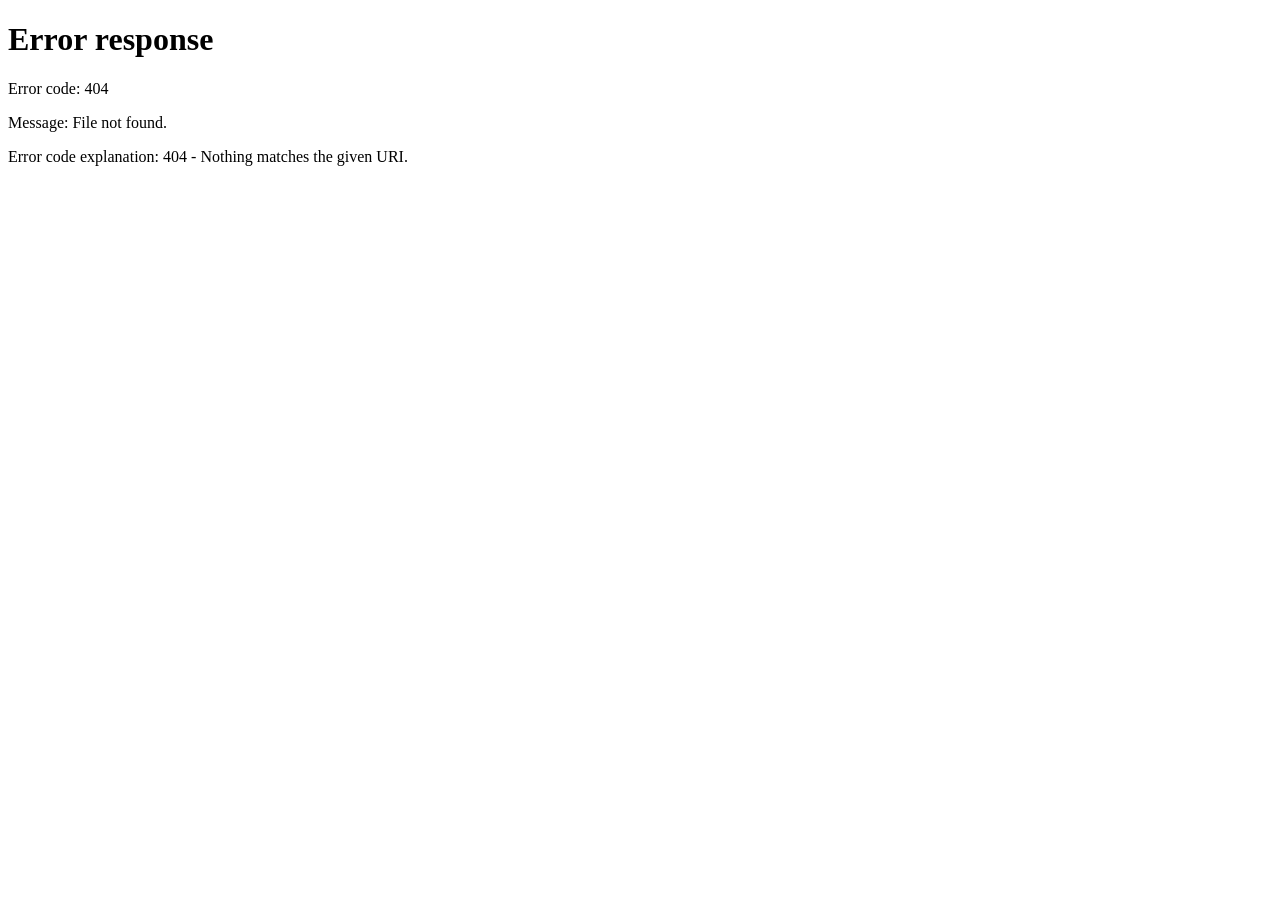
==== index.html @ 196984e8 "Create index.html" ====
<!DOCTYPE html>
<html>
<head>
    <meta charset="UTF-8">
    <meta http-equiv="refresh" content="0; url=beranda.html">
    <title>Beranda</title>
</head>
<body>
    <a href="modelpratikumm.html">Buka Beranda</a>
</body>
</html>
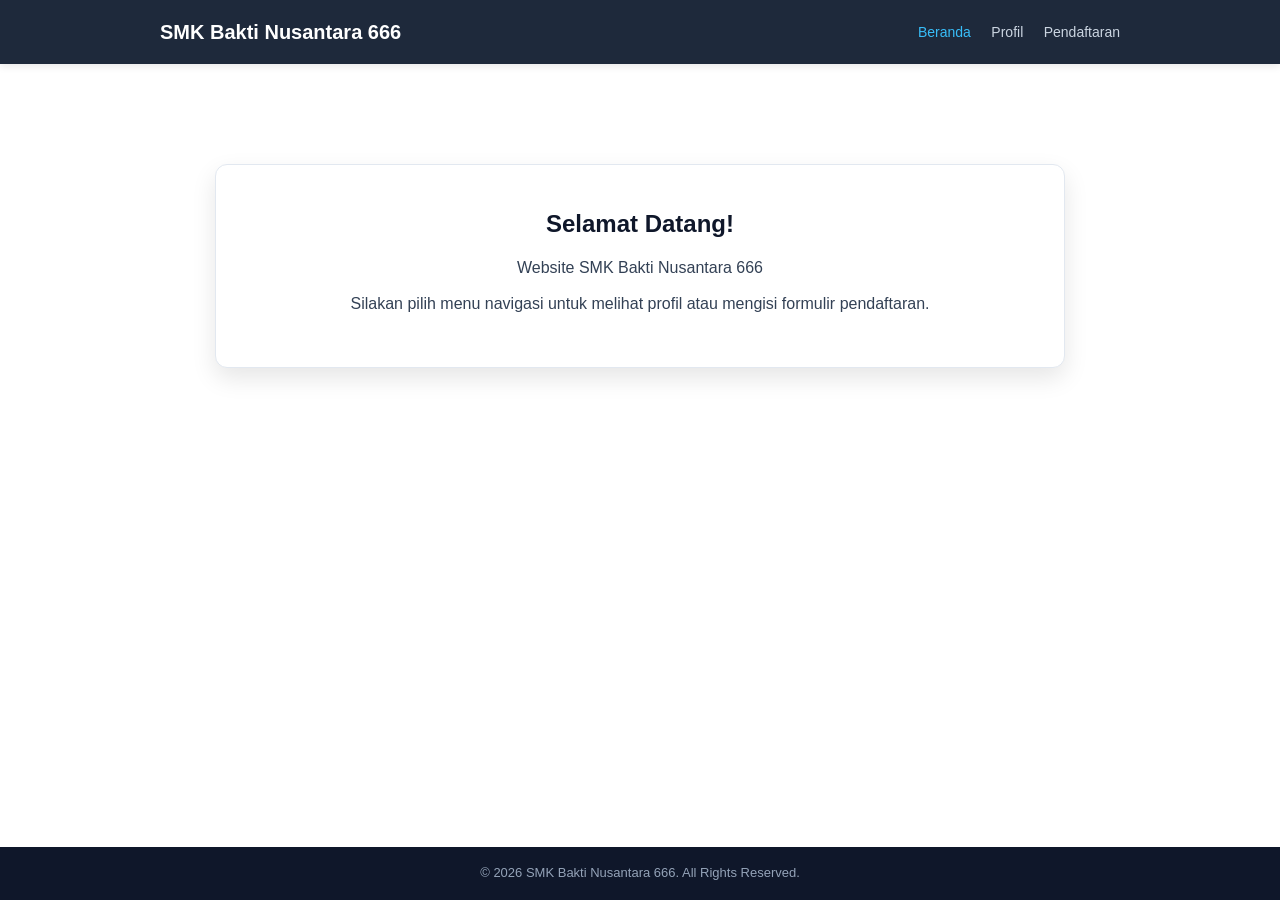
==== commit 630f01c5: "Update index.html" ====
--- a/index.html
+++ b/index.html
@@ -2,10 +2,10 @@
 <html>
 <head>
     <meta charset="UTF-8">
-    <meta http-equiv="refresh" content="0; url=beranda.html">
-    <title>Beranda</title>
+    <meta http-equiv="refresh" content="0; url=modelpratikumm.html">
+    <title>modelpratikumm</title>
 </head>
 <body>
-    <a href="modelpratikumm.html">Buka Beranda</a>
+    <a href="modelpratikumm.html">Buka Modelpratikumm</a>
 </body>
 </html>
